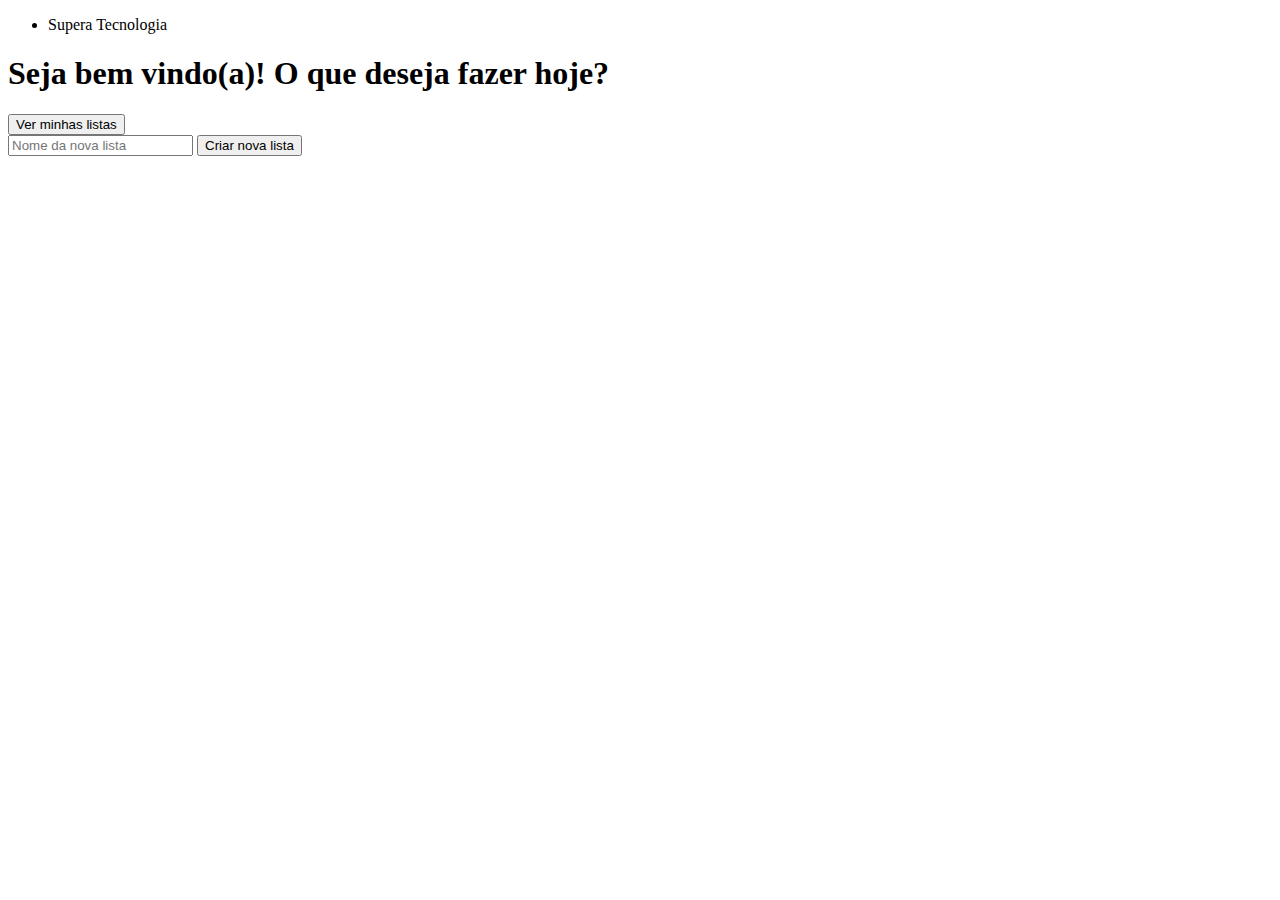
==== src/main/resources/templates/index.html @ 02121874 "Initial commit" ====
<!--<!DOCTYPE html>-->
<!--<html xmlns="http://www.w3.org/1999/xhtml" -->
<!--	xmlns:th="http://www.thymeleaf.org">-->
<!--<head>-->

<!--<meta charset="utf-8" />-->
<!--<meta name="viewport" content="width=device-width"/>-->

<!--<title>Interlig</title>-->

<!--<link rel="stylesheet" th:href="@{/css/estilo.css}" />-->

<!--</head>-->

<!--<body>-->
<!--	<header>-->
<!--		<nav>-->
<!--			<ul>-->
<!--				<li><a th:href="@{/}"> Supera Tecnologia </a></li>-->
<!--			</ul>-->
<!--		</nav>-->
<!--	</header>-->
<!--		-->
<!--	<main>-->
<!--		<section>-->
<!--			<h1>Seja bem vindo(a)! O que deseja fazer hoje?</h1>-->
<!--		</section>-->
<!--		<section>-->
<!--			<button><a th:href="@{/listas}"> Ver minhas listas </a></button>-->
<!--		</section>-->
<!--		<section>-->
<!--			<button><a th:href="@{/listas/novo}"> Criar nova lista </a></button>-->
<!--		</section>-->
<!--	</main>-->
<!--</body>-->

<!--</html>-->
<!DOCTYPE html>
<html xmlns="http://www.w3.org/1999/xhtml"
	  xmlns:th="http://www.thymeleaf.org">
<head>
	<meta charset="utf-8" />
	<meta name="viewport" content="width=device-width"/>
	<title>Interlig</title>
	<link rel="stylesheet" th:href="@{/css/estilo.css}" />
</head>
<body>
<header>
	<nav>
		<ul>
			<li><a th:href="@{/}"> Supera Tecnologia </a></li>
		</ul>
	</nav>
</header>
<main>
	<section>
		<h1>Seja bem vindo(a)! O que deseja fazer hoje?</h1>
	</section>
	<section>
		<button><a th:href="@{/listas}"> Ver minhas listas </a></button>
	</section>
	<section>
		<form th:action="@{/listas}" method="post">
			<input type="text" name="nome" placeholder="Nome da nova lista" required />
			<button type="submit">Criar nova lista</button>
		</form>
	</section>
</main>
</body>
</html>
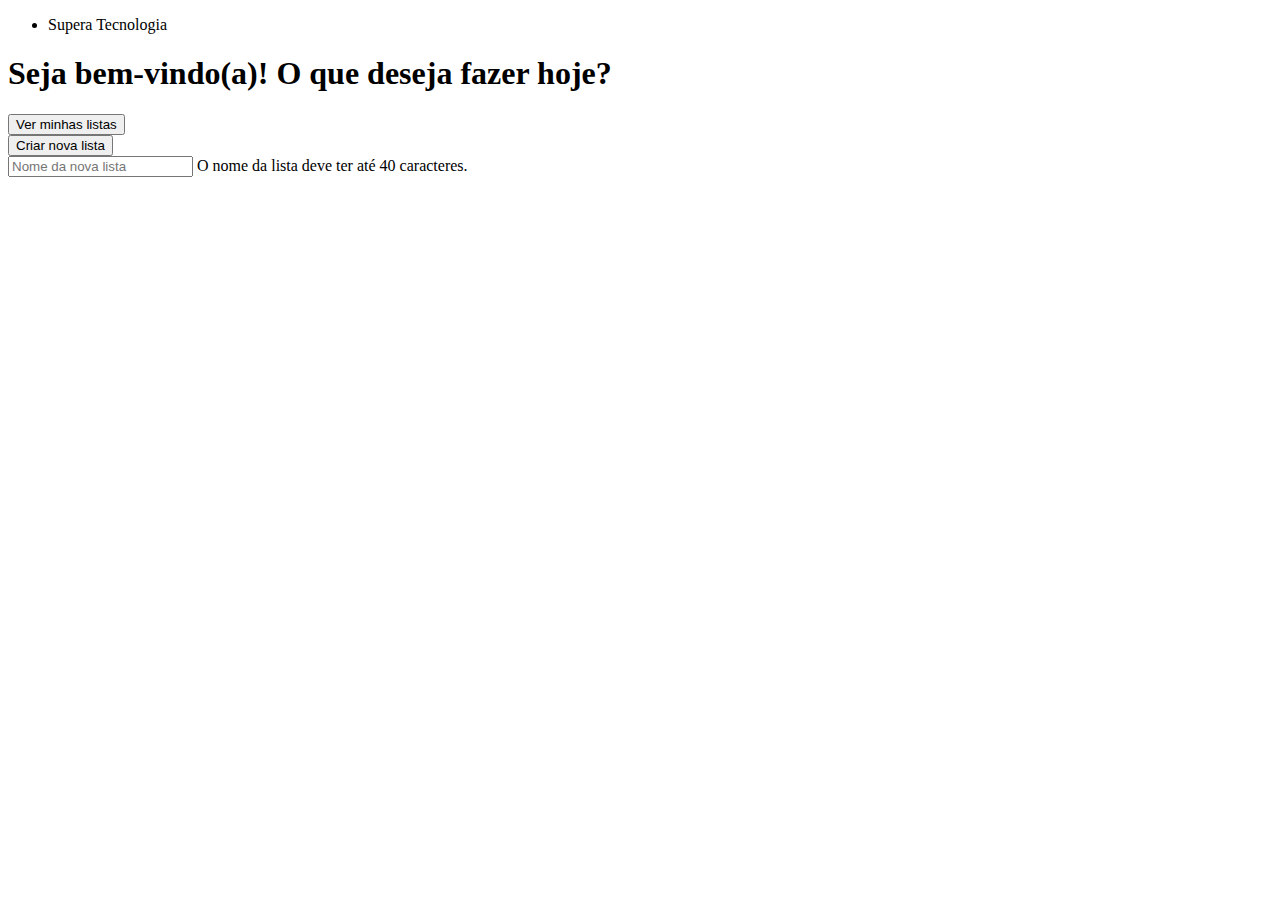
==== commit ad65cb94: "Ajustes Finais" ====
--- a/src/main/resources/templates/index.html
+++ b/src/main/resources/templates/index.html
@@ -1,47 +1,10 @@
-<!--<!DOCTYPE html>-->
-<!--<html xmlns="http://www.w3.org/1999/xhtml" -->
-<!--	xmlns:th="http://www.thymeleaf.org">-->
-<!--<head>-->
-
-<!--<meta charset="utf-8" />-->
-<!--<meta name="viewport" content="width=device-width"/>-->
-
-<!--<title>Interlig</title>-->
-
-<!--<link rel="stylesheet" th:href="@{/css/estilo.css}" />-->
-
-<!--</head>-->
-
-<!--<body>-->
-<!--	<header>-->
-<!--		<nav>-->
-<!--			<ul>-->
-<!--				<li><a th:href="@{/}"> Supera Tecnologia </a></li>-->
-<!--			</ul>-->
-<!--		</nav>-->
-<!--	</header>-->
-<!--		-->
-<!--	<main>-->
-<!--		<section>-->
-<!--			<h1>Seja bem vindo(a)! O que deseja fazer hoje?</h1>-->
-<!--		</section>-->
-<!--		<section>-->
-<!--			<button><a th:href="@{/listas}"> Ver minhas listas </a></button>-->
-<!--		</section>-->
-<!--		<section>-->
-<!--			<button><a th:href="@{/listas/novo}"> Criar nova lista </a></button>-->
-<!--		</section>-->
-<!--	</main>-->
-<!--</body>-->
-
-<!--</html>-->
 <!DOCTYPE html>
 <html xmlns="http://www.w3.org/1999/xhtml"
 	  xmlns:th="http://www.thymeleaf.org">
 <head>
 	<meta charset="utf-8" />
 	<meta name="viewport" content="width=device-width"/>
-	<title>Interlig</title>
+	<title>Supera Tecnologia</title>
 	<link rel="stylesheet" th:href="@{/css/estilo.css}" />
 </head>
 <body>
@@ -54,18 +17,35 @@
 </header>
 <main>
 	<section>
-		<h1>Seja bem vindo(a)! O que deseja fazer hoje?</h1>
+		<h1>Seja bem-vindo(a)! O que deseja fazer hoje?</h1>
 	</section>
+	<div class="botoes">
+		<div class="botoes1">
 	<section>
-		<button><a th:href="@{/listas}"> Ver minhas listas </a></button>
+		<button class="botao1"><a th:href="@{/listas}"> Ver minhas listas </a></button>
 	</section>
+		</div>
+		<div class="botoes2">
 	<section>
 		<form th:action="@{/listas}" method="post">
-			<input type="text" name="nome" placeholder="Nome da nova lista" required />
-			<button type="submit">Criar nova lista</button>
+			<div class="direito">
+			<div class="direito1">
+			<button class="botao1" type="submit"><a>Criar nova lista</a></button>
+			</div>
+			<div class="direito2">
+			<input class="input-index" type="text" name="nome" placeholder="Nome da nova lista"
+				   required maxlength="40"
+				   oninput="this.setCustomValidity('')"
+				   oninvalid="this.setCustomValidity('')" />
+			<span class="error-message">O nome da lista deve ter até 40 caracteres.</span>
+			</div>
+			</div>
 		</form>
 	</section>
+		</div>
+	</div>
 </main>
 </body>
 </html>
 
+
